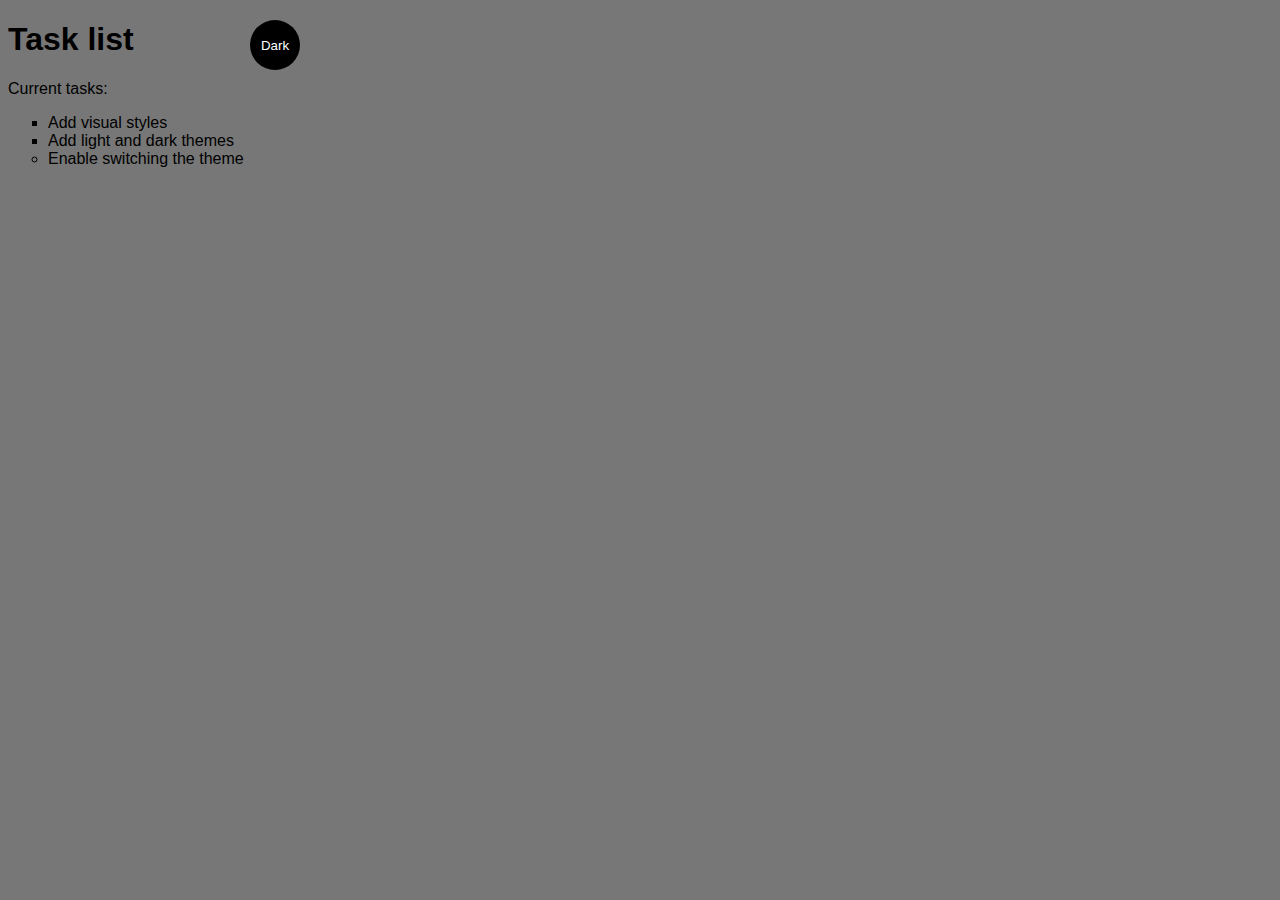
==== simple-website/index.html @ 67a77009 "Add files via upload" ====
<!DOCTYPE html>
<html lang="en">
<head>
    <meta charset="UTF-8">
    <title>Simple website</title>
    <link rel="stylesheet" href="main.css">
</head>
<body class="light-theme">
    <h1>Task list</h1>
    <p id="msg">Current tasks:</p>
    <ul>
        <li class="list">Add visual styles</li>
        <li class="list">Add light and dark themes</li>
        <li>Enable switching the theme</li>
    </ul>
    <div>
        <button class="btn">Dark</button>
    </div>
    <script src="app.js"></script>
    <noscript>You need to enable JavaScript to view the full site.</noscript>
</body>
</html>
---- simple-website/main.css ----
:root {
    --gray: #777777;
    --white: #ffffff;
    --black: #000000;
}

* {
    color: var(--fontColor);
    font-family: helvetica;
}

body {
    background: var(--bg);
}

ul{
    font-family: helvetica;
}

li{
    list-style: circle;
}

.list {
    list-style: square;
}

.light-theme {
    --bg: var(--gray);
    --fontColor: var(--black);
    --btnBg: var(--black);
    --btnFontColor: var(--white);
}

.dark-theme {
    --bg: var(--black);
    --fontColor: var(--gray);
    --btnBg: var(--white);
    --btnFontColor: var(--black);
}

.btn {
    position: absolute;
    top: 20px;
    left: 250px;
    height: 50px;
    width: 50px;
    border-radius: 50%;
    border: none;
    color: var(--btnFontColor);
    background-color: var(--btnBg);
}

.btn:focus {outline-style: none;}
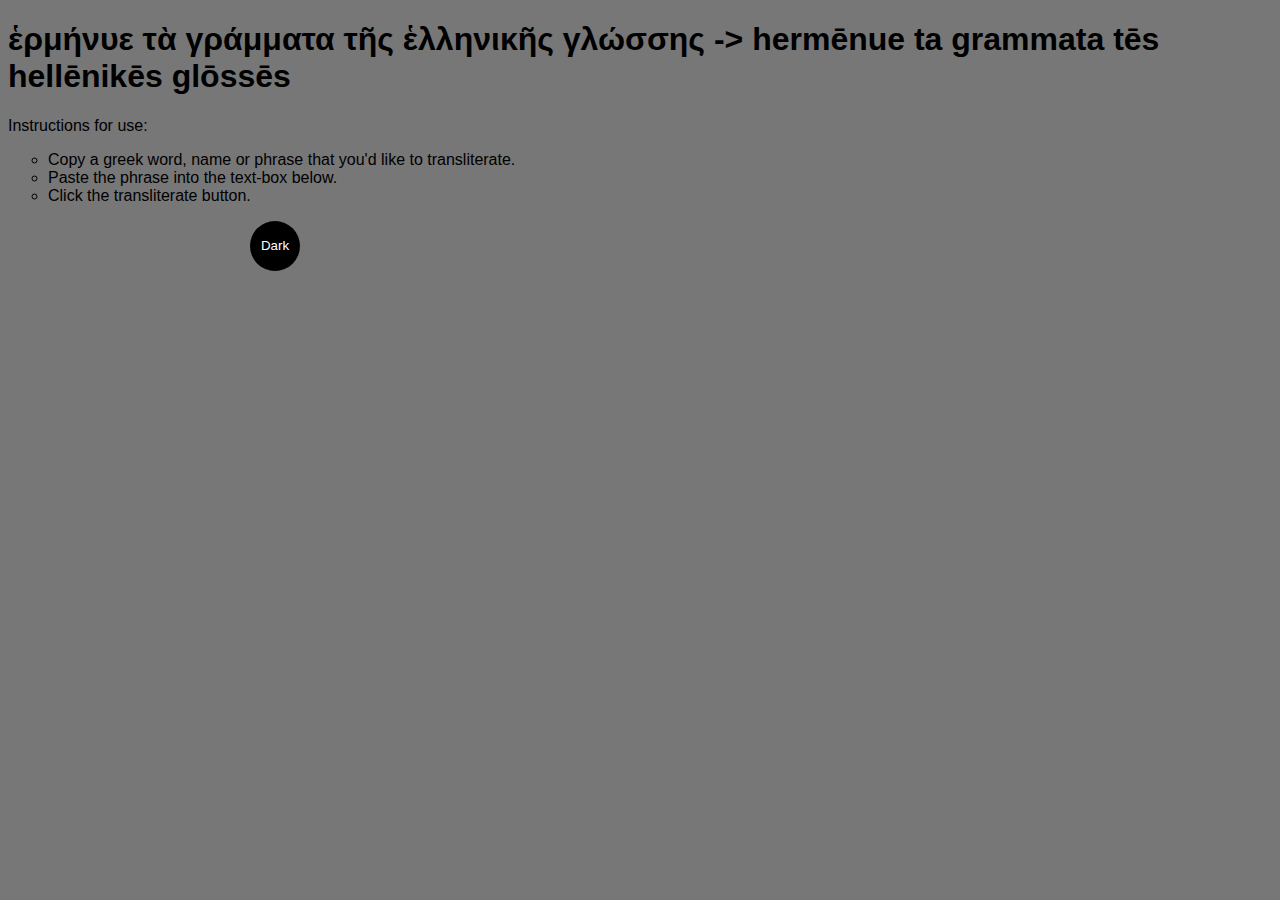
==== commit 08670df0: "Changed up some stuff, mainly added greek text and instructions." ====
--- a/simple-website/index.html
+++ b/simple-website/index.html
@@ -6,12 +6,12 @@
     <link rel="stylesheet" href="main.css">
 </head>
 <body class="light-theme">
-    <h1>Task list</h1>
-    <p id="msg">Current tasks:</p>
+    <h1>ἑρμήνυε τὰ γράμματα τῆς ἑλληνικῆς γλώσσης -> hermēnue ta grammata tēs hellēnikēs glōssēs</h1>
+    <p id="msg">Instructions for use:</p>
     <ul>
-        <li class="list">Add visual styles</li>
-        <li class="list">Add light and dark themes</li>
-        <li>Enable switching the theme</li>
+        <li class="list">Copy a greek word, name or phrase that you'd like to transliterate.</li>
+        <li class="list">Paste the phrase into the text-box below.</li>
+        <li>Click the transliterate button.</li>
     </ul>
     <div>
         <button class="btn">Dark</button>
--- a/simple-website/main.css
+++ b/simple-website/main.css
@@ -2,6 +2,8 @@
     --gray: #777777;
     --white: #ffffff;
     --black: #000000;
+    --dark_gray: #1b1b1b;
+    
 }
 
 * {
@@ -21,9 +23,6 @@
     list-style: circle;
 }
 
-.list {
-    list-style: square;
-}
 
 .light-theme {
     --bg: var(--gray);
@@ -33,14 +32,14 @@
 }
 
 .dark-theme {
-    --bg: var(--black);
+    --bg: var(--dark_gray);
     --fontColor: var(--gray);
     --btnBg: var(--white);
-    --btnFontColor: var(--black);
+    --btnFontColor: var(--dark_gray);
 }
 
 .btn {
-    position: absolute;
+    position: sticky;
     top: 20px;
     left: 250px;
     height: 50px;
